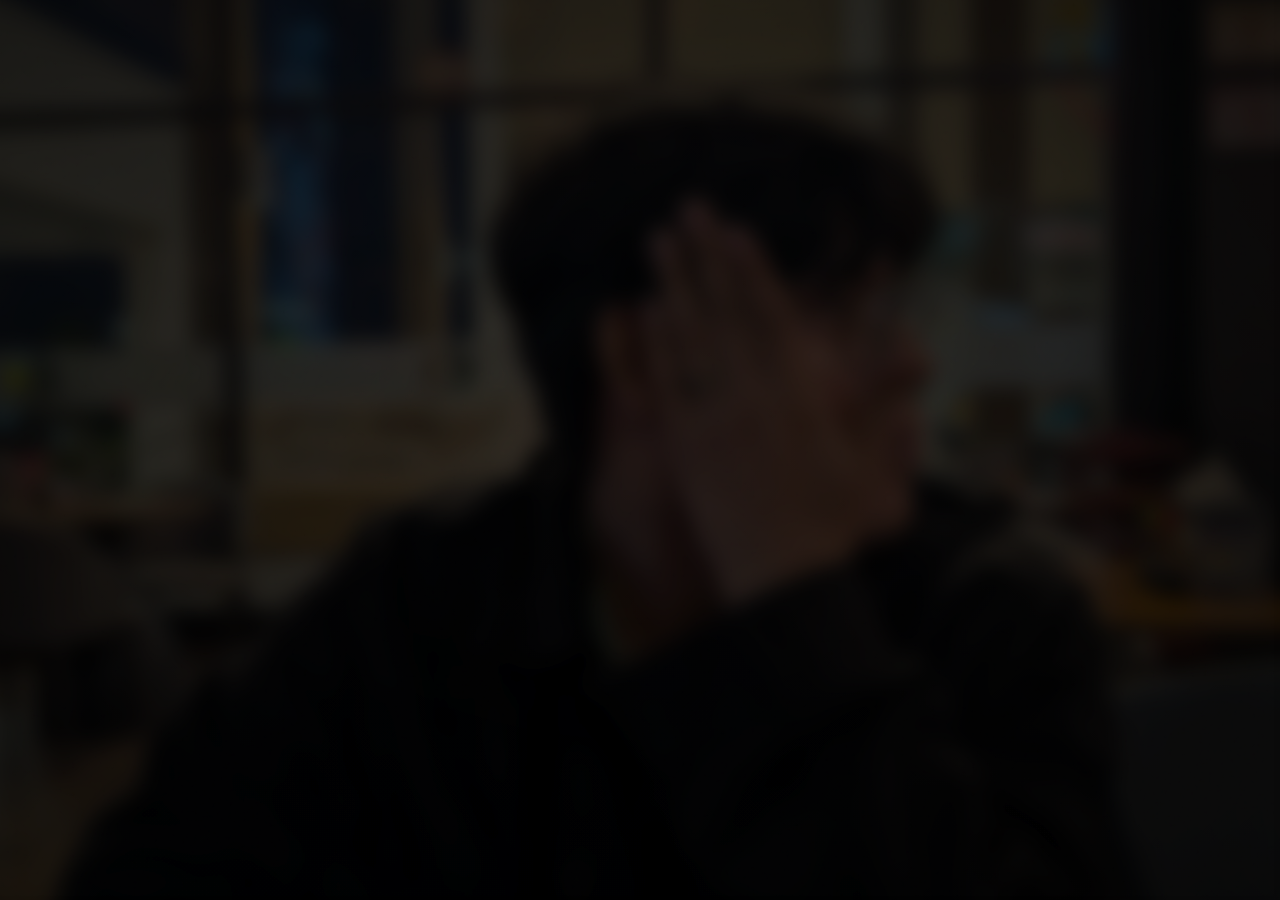
==== index.html @ 8e9edc2c "Añade entrada raíz para GitHub Pages y guía de despliegue. Incluye index.html que redirige a musical" ====
<!DOCTYPE html>
<html lang="es">
  <head>
    <meta charset="UTF-8" />
    <meta name="viewport" content="width=device-width, initial-scale=1" />
    <meta http-equiv="refresh" content="0; url=musicalion/" />
    <title>Musicalion</title>
    <link rel="canonical" href="musicalion/" />
  </head>
  <body>
    <p>
      Redirigiendo a <a href="musicalion/">Musicalion</a>… Si no carga, abre el enlace manualmente.
    </p>
  </body>
</html>
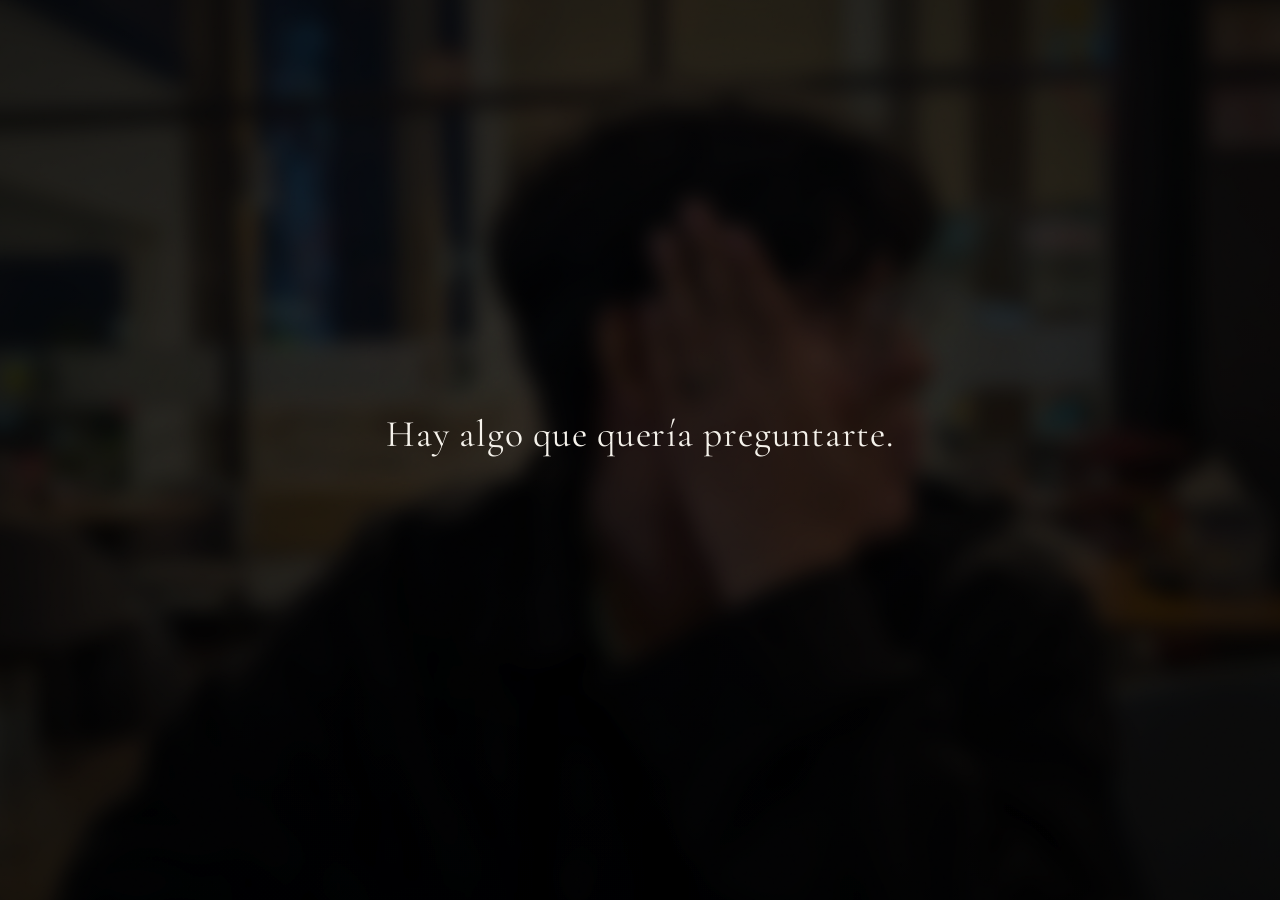
==== commit 3e699f12: "add: carpetas" ====
--- a/index.html
+++ b/index.html
@@ -1,15 +1,90 @@
-<!DOCTYPE html>
-<html lang="es">
-  <head>
-    <meta charset="UTF-8" />
-    <meta name="viewport" content="width=device-width, initial-scale=1" />
-    <meta http-equiv="refresh" content="0; url=musicalion/" />
-    <title>Musicalion</title>
-    <link rel="canonical" href="musicalion/" />
-  </head>
-  <body>
-    <p>
-      Redirigiendo a <a href="musicalion/">Musicalion</a>… Si no carga, abre el enlace manualmente.
-    </p>
-  </body>
-</html>
+<!DOCTYPE html>
+<html lang="es">
+  <head>
+    <meta charset="UTF-8" />
+    <meta name="viewport" content="width=device-width, initial-scale=1, viewport-fit=cover" />
+    <meta name="theme-color" content="#0a0a0a" />
+    <title>Musicalion</title>
+    <link rel="preconnect" href="https://fonts.googleapis.com" />
+    <link rel="preconnect" href="https://fonts.gstatic.com" crossorigin />
+    <link
+      href="https://fonts.googleapis.com/css2?family=Cormorant+Garamond:ital,wght@0,400;0,500;0,600;1,400&family=Inter:wght@300;400;500&display=swap"
+      rel="stylesheet"
+    />
+    <link rel="stylesheet" href="css/styles.css" />
+  </head>
+  <body>
+    <div id="app" class="app" aria-live="polite">
+      <!-- Fondo global cinematográfico -->
+      <div class="bg-layer" aria-hidden="true">
+        <div class="bg-image" id="bgImage"></div>
+        <div class="bg-vignette"></div>
+        <div class="bg-overlay"></div>
+        <div class="bg-grain"></div>
+      </div>
+
+      <!-- Pantalla 1: Intro -->
+      <section class="screen screen--intro is-active" data-screen="intro" id="screenIntro">
+        <div class="screen__inner">
+          <p class="type-line type-line--1" id="introLine1"></p>
+        </div>
+      </section>
+
+      <!-- Pantalla 2: Pregunta -->
+      <section class="screen screen--question" data-screen="question" id="screenQuestion" hidden>
+        <div class="screen__inner">
+          <h1 class="question-title">¿Quieres ir al Musicalion conmigo?</h1>
+          <div class="choice-row">
+            <button type="button" class="btn btn--choice" id="btnYes" data-choice="yes">
+              <span class="btn__box" aria-hidden="true"></span>
+              Sí
+            </button>
+            <button type="button" class="btn btn--choice" id="btnNo" data-choice="no">
+              <span class="btn__box" aria-hidden="true"></span>
+              No
+            </button>
+          </div>
+        </div>
+      </section>
+
+      <!-- Respuesta No -->
+      <section class="screen screen--no" data-screen="no" id="screenNo" hidden>
+        <div class="screen__inner">
+          <p class="muted-text">Sin presiones. Este espacio es solo para ti.</p>
+          <button type="button" class="btn btn--ghost" id="btnNoBack">Volver</button>
+        </div>
+      </section>
+
+      <!-- Transición Sí -->
+      <section class="screen screen--transition" data-screen="transition" id="screenTransition" hidden>
+        <div class="screen__inner">
+          <p class="type-line type-line--transition" id="transitionLine"></p>
+        </div>
+      </section>
+
+      <!-- Galería: todas las fotos, una a una con fundido automático -->
+      <section class="screen screen--memories" data-screen="memories" id="screenMemories" hidden>
+        <div class="mem-autoplay" id="memAutoplay">
+          <div class="mem-slides" id="memSlides"></div>
+        </div>
+      </section>
+
+      <!-- YouTube: música de fondo (se inicia al pulsar Sí; reproductor oculto) -->
+      <div class="yt-music-bg" aria-hidden="true">
+        <iframe
+          id="ytMusicBg"
+          title="Música de fondo"
+          width="320"
+          height="180"
+          src=""
+          loading="eager"
+          allow="accelerometer; autoplay; clipboard-write; encrypted-media; gyroscope; picture-in-picture; web-share"
+          referrerpolicy="strict-origin-when-cross-origin"
+        ></iframe>
+      </div>
+    </div>
+
+    <script src="js/config.js"></script>
+    <script src="js/app.js"></script>
+  </body>
+</html>
--- a/css/styles.css
+++ b/css/styles.css
@@ -0,0 +1,469 @@
+/* --- Variables --- */
+:root {
+  --ink: #0a0a0a;
+  --paper: #f5f2eb;
+  --muted: rgba(245, 242, 235, 0.55);
+  --overlay: rgba(0, 0, 0, 0.52);
+  --ease-out: cubic-bezier(0.22, 1, 0.36, 1);
+  --ease-in-out: cubic-bezier(0.65, 0, 0.35, 1);
+  --font-serif: "Cormorant Garamond", Georgia, serif;
+  --font-sans: "Inter", system-ui, sans-serif;
+  --tap-size: 48px;
+}
+
+*,
+*::before,
+*::after {
+  box-sizing: border-box;
+}
+
+html {
+  height: 100%;
+  -webkit-text-size-adjust: 100%;
+  text-size-adjust: 100%;
+  color-scheme: dark;
+}
+
+html,
+body {
+  height: 100%;
+  margin: 0;
+  background: var(--ink);
+  color: var(--paper);
+  font-family: var(--font-sans);
+  -webkit-font-smoothing: antialiased;
+}
+
+body {
+  overflow: hidden;
+  touch-action: manipulation;
+  -webkit-tap-highlight-color: transparent;
+}
+
+.visually-hidden {
+  position: absolute;
+  width: 1px;
+  height: 1px;
+  padding: 0;
+  margin: -1px;
+  overflow: hidden;
+  clip: rect(0, 0, 0, 0);
+  white-space: nowrap;
+  border: 0;
+}
+
+.app {
+  position: relative;
+  min-height: 100vh;
+  min-height: 100dvh;
+}
+
+/* --- Fondo cinematográfico --- */
+.bg-layer {
+  position: fixed;
+  inset: 0;
+  z-index: 0;
+  pointer-events: none;
+}
+
+.bg-image {
+  position: absolute;
+  inset: -12px;
+  background-size: cover;
+  background-position: center;
+  filter: blur(10px) brightness(0.55);
+  transform: scale(1.06);
+  transition: opacity 1.2s var(--ease-out);
+}
+
+.bg-vignette {
+  position: absolute;
+  inset: 0;
+  background: radial-gradient(ellipse at center, transparent 0%, rgba(0, 0, 0, 0.55) 100%);
+}
+
+.bg-overlay {
+  position: absolute;
+  inset: 0;
+  background: var(--overlay);
+}
+
+.bg-grain {
+  position: absolute;
+  inset: 0;
+  opacity: 0.07;
+  mix-blend-mode: overlay;
+  background-image: url("data:image/svg+xml,%3Csvg viewBox='0 0 256 256' xmlns='http://www.w3.org/2000/svg'%3E%3Cfilter id='n'%3E%3CfeTurbulence type='fractalNoise' baseFrequency='0.8' numOctaves='4' stitchTiles='stitch'/%3E%3C/filter%3E%3Crect width='100%25' height='100%25' filter='url(%23n)'/%3E%3C/svg%3E");
+  animation: grainShift 8s steps(10) infinite;
+}
+
+@keyframes grainShift {
+  0% {
+    transform: translate(0, 0);
+  }
+  100% {
+    transform: translate(-5%, -5%);
+  }
+}
+
+/* --- Pantallas --- */
+.screen {
+  position: fixed;
+  inset: 0;
+  z-index: 1;
+  display: flex;
+  align-items: center;
+  justify-content: center;
+  --screen-pad: clamp(1rem, 4.5vw, 3rem);
+  padding: var(--screen-pad);
+  padding-top: max(var(--screen-pad), env(safe-area-inset-top, 0px));
+  padding-right: max(var(--screen-pad), env(safe-area-inset-right, 0px));
+  padding-bottom: max(var(--screen-pad), env(safe-area-inset-bottom, 0px));
+  padding-left: max(var(--screen-pad), env(safe-area-inset-left, 0px));
+  opacity: 0;
+  visibility: hidden;
+  transition: opacity 1s var(--ease-out), visibility 1s linear;
+}
+
+.screen.is-active {
+  opacity: 1;
+  visibility: visible;
+}
+
+.screen__inner {
+  width: 100%;
+  max-width: min(36rem, 100%);
+  text-align: center;
+}
+
+/* Tipografía narrativa */
+.type-line {
+  font-family: var(--font-serif);
+  font-size: clamp(1.35rem, 4.8vw + 0.35rem, 2.35rem);
+  font-weight: 400;
+  line-height: 1.35;
+  letter-spacing: 0.02em;
+  margin: 0 auto clamp(1.25rem, 4vw, 2rem);
+  hyphens: auto;
+  overflow-wrap: break-word;
+  opacity: 0;
+  transform: translateY(12px);
+  transition: opacity 2.2s var(--ease-out), transform 2.2s var(--ease-out);
+}
+
+.type-line.is-visible {
+  opacity: 1;
+  transform: translateY(0);
+}
+
+.type-line--transition {
+  font-style: italic;
+}
+
+.question-title {
+  font-family: var(--font-serif);
+  font-weight: 500;
+  font-size: clamp(1.45rem, 5.2vw + 0.4rem, 2.5rem);
+  line-height: 1.22;
+  margin: 0 0 clamp(1.5rem, 5vw, 2.75rem);
+  letter-spacing: 0.03em;
+  hyphens: auto;
+  overflow-wrap: break-word;
+  opacity: 0;
+  animation: fadeUp 1.4s var(--ease-out) 0.2s forwards;
+}
+
+@keyframes fadeUp {
+  from {
+    opacity: 0;
+    transform: translateY(16px);
+  }
+  to {
+    opacity: 1;
+    transform: translateY(0);
+  }
+}
+
+.muted-text {
+  font-family: var(--font-serif);
+  font-size: clamp(1.25rem, 3.5vw, 1.75rem);
+  opacity: 0.85;
+  margin-bottom: 2rem;
+}
+
+/* Botones */
+.btn {
+  font-family: var(--font-sans);
+  font-size: 0.85rem;
+  font-weight: 400;
+  letter-spacing: 0.12em;
+  text-transform: uppercase;
+  color: var(--paper);
+  background: transparent;
+  border: 1px solid rgba(245, 242, 235, 0.35);
+  padding: 0.85rem 1.6rem;
+  cursor: pointer;
+  transition: border-color 0.35s var(--ease-out), background 0.35s var(--ease-out),
+    transform 0.2s var(--ease-out), opacity 0.35s;
+}
+
+.btn:hover {
+  border-color: rgba(245, 242, 235, 0.85);
+  background: rgba(245, 242, 235, 0.06);
+}
+
+.btn:active {
+  transform: scale(0.97);
+}
+
+.btn:focus-visible {
+  outline: 1px solid var(--paper);
+  outline-offset: 4px;
+}
+
+.btn--ghost {
+  min-height: var(--tap-size);
+  padding: 0.85rem 1.75rem;
+  opacity: 0;
+  animation: fadeInBtn 1s var(--ease-out) forwards;
+}
+
+@keyframes fadeInBtn {
+  to {
+    opacity: 1;
+  }
+}
+
+.btn__arrow {
+  margin-left: 0.35rem;
+  opacity: 0.7;
+}
+
+.btn--continue {
+  margin-top: 0.5rem;
+}
+
+.btn--primary {
+  margin-top: 1rem;
+  padding: 1rem 2rem;
+  border-color: rgba(245, 242, 235, 0.6);
+  font-size: 0.8rem;
+  opacity: 0;
+  transition: opacity 1.4s var(--ease-out), border-color 0.35s var(--ease-out), transform 0.2s;
+}
+
+.btn--primary.is-visible {
+  opacity: 1;
+}
+
+.btn--small {
+  font-size: 0.72rem;
+  padding: 0.65rem 1.2rem;
+}
+
+.choice-row {
+  display: flex;
+  flex-wrap: wrap;
+  gap: clamp(0.65rem, 2.5vw, 1rem);
+  justify-content: center;
+  opacity: 0;
+  animation: fadeUp 1.2s var(--ease-out) 0.6s forwards;
+}
+
+@media (max-width: 26rem) {
+  .choice-row {
+    flex-direction: column;
+    align-items: stretch;
+    width: 100%;
+    max-width: 20rem;
+    margin-left: auto;
+    margin-right: auto;
+  }
+
+  .btn--choice {
+    width: 100%;
+    justify-content: center;
+    min-height: max(var(--tap-size), 3rem);
+    padding: 0.9rem 1.25rem;
+  }
+}
+
+.btn--choice {
+  display: inline-flex;
+  align-items: center;
+  gap: 0.65rem;
+  min-height: var(--tap-size);
+  padding: 0.75rem 1.4rem;
+  border-color: rgba(245, 242, 235, 0.28);
+}
+
+.btn__box {
+  width: 14px;
+  height: 14px;
+  border: 1px solid rgba(245, 242, 235, 0.5);
+  transition: background 0.3s var(--ease-out), border-color 0.3s;
+}
+
+.btn--choice:hover .btn__box,
+.btn--choice:focus-visible .btn__box {
+  border-color: var(--paper);
+  background: rgba(245, 242, 235, 0.12);
+}
+
+.btn--choice.is-selected .btn__box {
+  background: var(--paper);
+  border-color: var(--paper);
+}
+
+/* --- Galería autoplay (una foto, fundidos, sin scroll) --- */
+.screen--memories {
+  display: flex;
+  align-items: center;
+  justify-content: center;
+  --mem-pad-x: clamp(0.75rem, 3.5vw, 2rem);
+  padding: var(--mem-pad-x);
+  padding-top: max(var(--mem-pad-x), env(safe-area-inset-top, 0px));
+  padding-left: max(var(--mem-pad-x), env(safe-area-inset-left, 0px));
+  padding-right: max(var(--mem-pad-x), env(safe-area-inset-right, 0px));
+  padding-bottom: max(var(--mem-pad-x), env(safe-area-inset-bottom, 0px));
+  overflow: hidden;
+  min-height: 100vh;
+  min-height: 100dvh;
+  height: 100vh;
+  height: 100dvh;
+  box-sizing: border-box;
+}
+
+.mem-autoplay {
+  width: 100%;
+  max-width: min(640px, 100%);
+}
+
+.mem-slides {
+  position: relative;
+  width: 100%;
+  height: min(86vh, calc(100vh - 6rem));
+  height: min(86dvh, calc(100dvh - 6rem));
+  max-height: min(86vh, 920px);
+  max-height: min(86dvh, 920px);
+  min-height: min(48vh, 260px);
+  min-height: min(48dvh, 260px);
+  margin: 0 auto;
+  overflow: hidden;
+  border: none;
+  border-radius: 0;
+  background: transparent;
+  box-shadow: none;
+}
+
+.mem-slide {
+  position: absolute;
+  inset: 0;
+  display: flex;
+  align-items: center;
+  justify-content: center;
+  padding: clamp(0.25rem, 1.5vw, 0.75rem);
+  opacity: 0;
+  transition: opacity 0.85s var(--ease-in-out);
+  pointer-events: none;
+}
+
+.mem-slide.is-active {
+  opacity: 1;
+  z-index: 1;
+}
+
+.mem-slide img {
+  display: block;
+  max-width: 100%;
+  max-height: 100%;
+  width: auto;
+  height: auto;
+  object-fit: contain;
+  object-position: center;
+}
+
+/* YouTube en segundo plano (oculto; autoplay tras gesto del usuario) */
+.yt-music-bg {
+  position: fixed;
+  left: 0;
+  bottom: 0;
+  width: min(320px, 40vw);
+  height: min(180px, 22vw);
+  opacity: 0;
+  pointer-events: none;
+  z-index: 20;
+  overflow: hidden;
+}
+
+.yt-music-bg iframe {
+  display: block;
+  width: 100%;
+  height: 100%;
+  border: 0;
+}
+
+/* Teléfonos en horizontal: menos altura útil */
+@media (max-height: 30rem) and (orientation: landscape) {
+  .question-title {
+    font-size: clamp(1.2rem, 4.2vh, 1.85rem);
+    margin-bottom: clamp(0.75rem, 3vh, 1.25rem);
+  }
+
+  .type-line {
+    font-size: clamp(1.1rem, 3.8vh, 1.65rem);
+    margin-bottom: clamp(0.5rem, 2vh, 1rem);
+  }
+
+  .muted-text {
+    font-size: clamp(1rem, 3.2vh, 1.35rem);
+    margin-bottom: 1rem;
+  }
+
+  .mem-slides {
+    height: min(72vh, calc(100vh - 5.25rem));
+    height: min(72dvh, calc(100dvh - 5.25rem));
+    min-height: min(42vh, 200px);
+    min-height: min(42dvh, 200px);
+  }
+
+}
+
+/* Transición a negro */
+.screen--transition.is-blackout .screen__inner {
+  opacity: 0;
+  transition: opacity 1.4s var(--ease-out);
+}
+
+.screen--transition.is-blackout::before {
+  content: "";
+  position: absolute;
+  inset: 0;
+  background: #000;
+  animation: blackout 2s var(--ease-out) forwards;
+  pointer-events: none;
+}
+
+@keyframes blackout {
+  from {
+    opacity: 0;
+  }
+  to {
+    opacity: 1;
+  }
+}
+
+/* Reduce motion */
+@media (prefers-reduced-motion: reduce) {
+  *,
+  *::before,
+  *::after {
+    animation-duration: 0.01ms !important;
+    animation-iteration-count: 1 !important;
+    transition-duration: 0.01ms !important;
+  }
+
+  .mem-slide img {
+    transform: none;
+  }
+}
